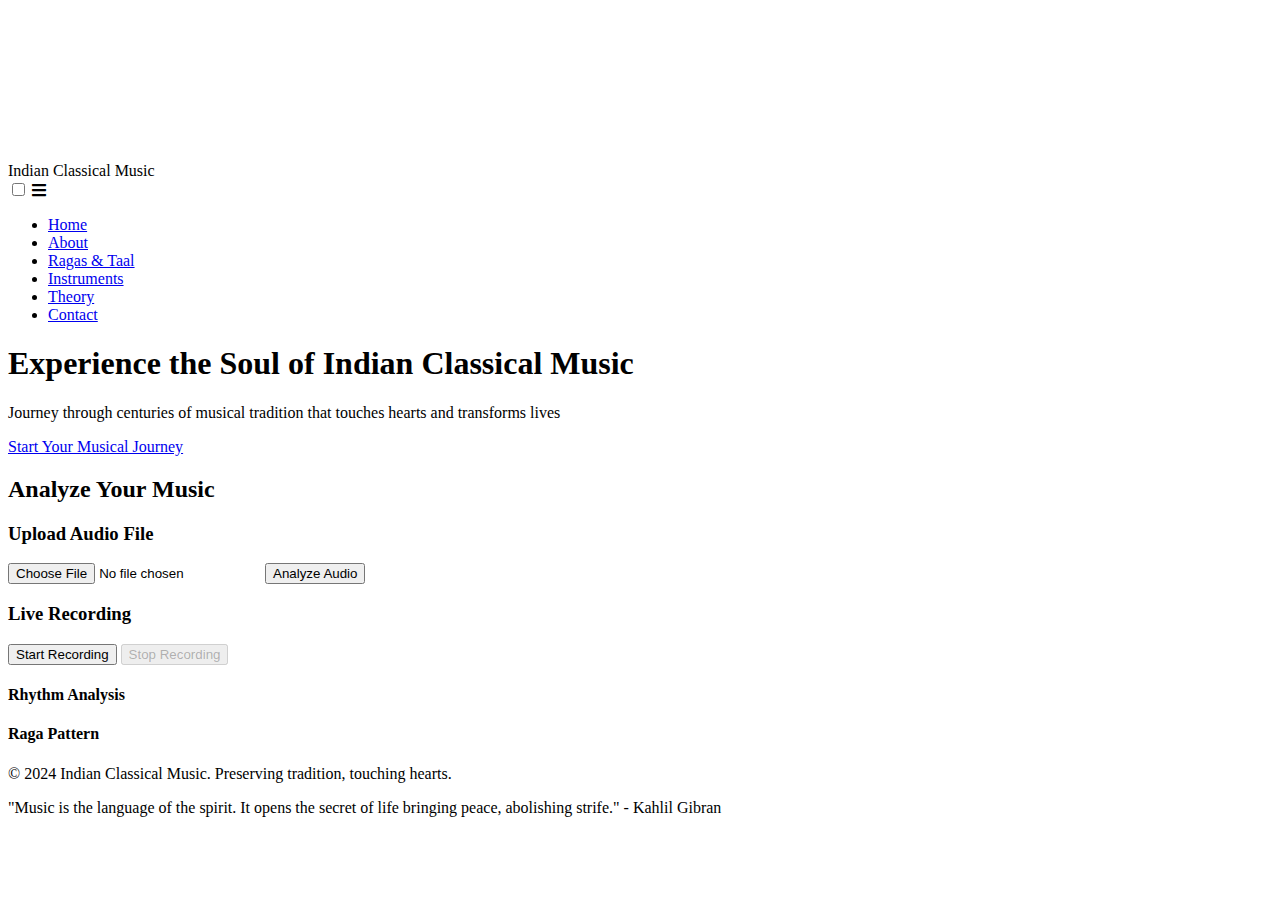
==== index.html @ 92039971 "Initial commit" ====
<!DOCTYPE html>
<html lang="en">
<head>
    <meta charset="UTF-8">
    <meta name="viewport" content="width=device-width, initial-scale=1.0">
    <title>Indian Classical Music - Analysis and Synthesis</title>
    <link rel="stylesheet" href="styles.css">
    <link rel="stylesheet" href="https://cdnjs.cloudflare.com/ajax/libs/font-awesome/6.0.0/css/all.min.css" 
        integrity="sha512-9usAa10IRO0HhonpyAIVpjrylPvoDwiPUiKdWk5t3PyolY1cOd4DSE0Ga+ri4AuTroPR5aQvXU9xC6qOPnzFeg==" 
        crossorigin="anonymous" referrerpolicy="no-referrer" />
    <link rel="preconnect" href="https://fonts.googleapis.com">
    <link rel="preconnect" href="https://fonts.gstatic.com" crossorigin>
    <link href="https://fonts.googleapis.com/css2?family=Lora:wght@400;700&family=Montserrat:wght@400;700&display=swap" 
        rel="stylesheet">
        <link rel="stylesheet" href="https://cdnjs.cloudflare.com/ajax/libs/font-awesome/5.15.4/css/all.min.css">
</head>
<body>
    <!-- Background Video -->
    <div class="background-video">
        <video autoplay muted loop id="bg-video">
            <source src="6594733-uhd_3840_2160_25fps.mp4" type="video/mp4">
            Your browser does not support the video tag.
        </video>
    </div>

    <!-- Background Audio -->
    <audio autoplay loop id="bg-audio" muted>
        <source src="tabla-flute-106-262274.mp3" type="audio/mp3">
        Your browser does not support the audio element.
    </audio>

    <!-- Header Section -->
    <header class="header">
        <div class="logo">Indian Classical Music</div>
        <nav class="nav">
            <input type="checkbox" id="nav-check">
            <label for="nav-check" class="nav-toggle">
                <i class="fas fa-bars"></i>
            </label>
            <ul>
                <li><a href="index.html">Home</a></li>
                <li><a href="about.html">About</a></li>
                <li><a href="ragas.html">Ragas & Taal</a></li>
                <li><a href="instruments.html">Instruments</a></li>
                <li><a href="theory.html">Theory</a></li>
                <li><a href="contact.html">Contact</a></li>
            </ul>
        </nav>
    </header>

    <!-- Hero Section -->
    <section class="hero" id="home">
        <div class="hero-content">
            <h1>Experience the Soul of Indian Classical Music</h1>
            <p>Journey through centuries of musical tradition that touches hearts and transforms lives</p>
            <a href="#about" class="cta-button">Start Your Musical Journey</a>
        </div>
    </section>

    <!-- Analysis Section -->
    <section id="analysis" class="section-padding">
        <div class="container">
            <h2 class="section-title">Analyze Your Music</h2>
            <div class="analysis-tools">
                <div class="upload-section">
                    <h3>Upload Audio File</h3>
                    <input type="file" id="audioFileInput" accept="audio/*" class="file-input">
                    <button id="analyzeButton" class="analyze-button">Analyze Audio</button>
                </div>
                <div class="live-recording">
                    <h3>Live Recording</h3>
                    <button id="startRecording" class="record-button">Start Recording</button>
                    <button id="stopRecording" class="record-button" disabled>Stop Recording</button>
                </div>
                <div class="analysis-results">
                    <div id="rhythmPattern" class="result-card">
                        <h4>Rhythm Analysis</h4>
                        <div class="visualization"></div>
                    </div>
                    <div id="ragaPattern" class="result-card">
                        <h4>Raga Pattern</h4>
                        <div class="visualization"></div>
                    </div>
                </div>
            </div>
        </div>
    </section>

    <!-- Other Sections: About, Ragas, Instruments, Theory, and Contact -->
    <!-- (Omitted for brevity, but structure remains the same as your original code) -->

    <!-- Footer -->
    <footer class="footer">
        <div class="container">
            <p>&copy; 2024 Indian Classical Music. Preserving tradition, touching hearts.</p>
            <p class="footer-quote">"Music is the language of the spirit. It opens the secret of life bringing peace, abolishing strife." - Kahlil Gibran</p>
        </div>
    </footer>

    <script src="scripts.js"></script>
</body>
</html>
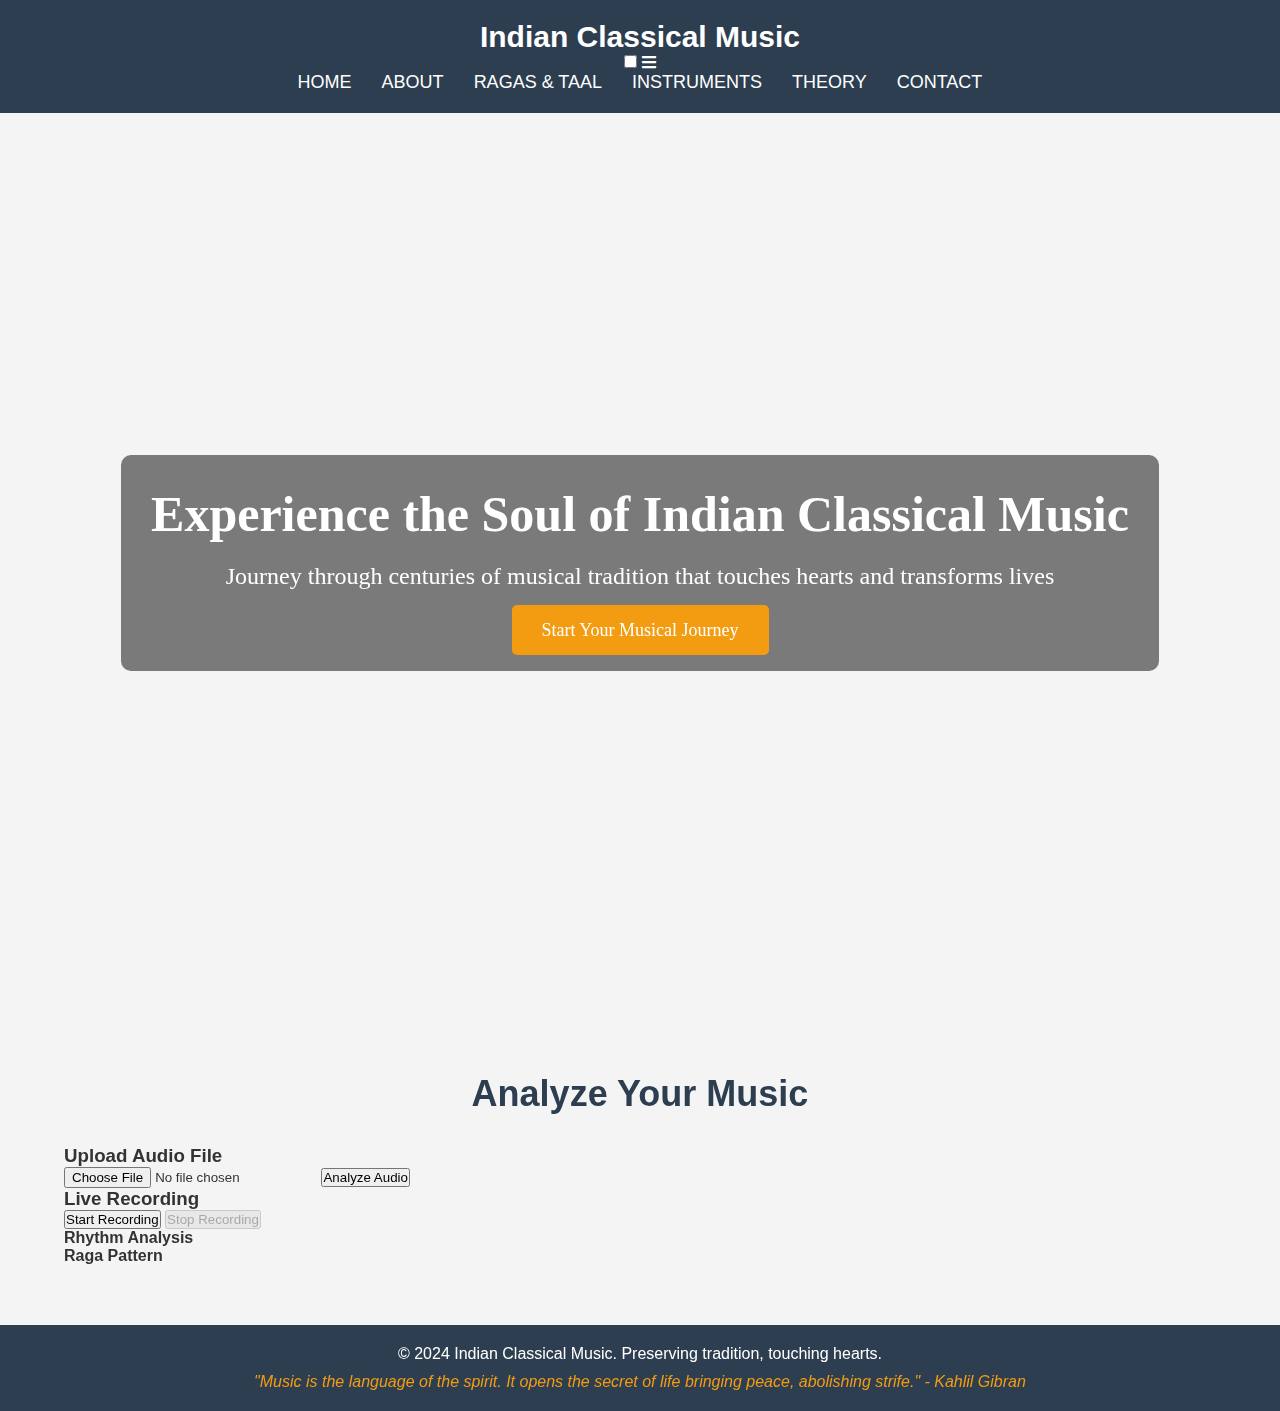
==== commit 48061859: "Update index.html" ====
--- a/index.html
+++ b/index.html
@@ -4,7 +4,7 @@
     <meta charset="UTF-8">
     <meta name="viewport" content="width=device-width, initial-scale=1.0">
     <title>Indian Classical Music - Analysis and Synthesis</title>
-    <link rel="stylesheet" href="styles.css">
+    <link rel="stylesheet" href="style.css">
     <link rel="stylesheet" href="https://cdnjs.cloudflare.com/ajax/libs/font-awesome/6.0.0/css/all.min.css" 
         integrity="sha512-9usAa10IRO0HhonpyAIVpjrylPvoDwiPUiKdWk5t3PyolY1cOd4DSE0Ga+ri4AuTroPR5aQvXU9xC6qOPnzFeg==" 
         crossorigin="anonymous" referrerpolicy="no-referrer" />
--- a/style.css
+++ b/style.css
@@ -0,0 +1,465 @@
+* {
+  margin: 0;
+  padding: 0;
+  box-sizing: border-box;
+}
+
+body {
+  font-family: 'Arial', sans-serif;
+  background-color: #F4F4F4;
+  color: #333;
+}
+
+.container {
+  width: 90%;
+  margin: 0 auto;
+}
+
+/* Header Styles */
+.header {
+  background-color: #2C3E50;
+  color: white;
+  padding: 20px 0;
+  text-align: center;
+  position: sticky;
+  top: 0;
+  z-index: 1000;
+}
+
+.header .logo {
+  font-size: 30px;
+  font-weight: bold;
+}
+
+.nav ul {
+  list-style: none;
+  padding: 0;
+  display: flex;
+  justify-content: center;
+  gap: 30px;
+}
+
+.nav ul li {
+  display: inline-block;
+}
+
+.nav ul li a {
+  color: white;
+  text-decoration: none;
+  font-size: 18px;
+  text-transform: uppercase;
+}
+
+.nav ul li a:hover {
+  color: #F39C12;
+}
+
+/* Hero Section Styles */
+.hero {
+  background: url('path_to_image.jpg') no-repeat center center/cover;
+  height: 100vh;
+  display: flex;
+  justify-content: center;
+  align-items: center;
+  color: white;
+  text-align: center;
+  font-family: 'Georgia', serif;
+}
+
+.hero-content {
+  background: rgba(0, 0, 0, 0.5);
+  padding: 30px;
+  border-radius: 10px;
+}
+
+.hero h1 {
+  font-size: 50px;
+  margin-bottom: 20px;
+}
+
+.hero p {
+  font-size: 24px;
+  margin-bottom: 30px;
+}
+
+.cta-button {
+  background-color: #F39C12;
+  padding: 15px 30px;
+  color: white;
+  font-size: 18px;
+  text-decoration: none;
+  border-radius: 5px;
+}
+
+.cta-button:hover {
+  background-color: #E67E22;
+}
+
+/* Section Padding */
+.section-padding {
+  padding: 60px 0;
+}
+
+/* About Section */
+#about {
+  background-color: #ECF0F1;
+}
+
+.about-content {
+  display: flex;
+  justify-content: center;
+}
+
+.about-text {
+  max-width: 800px;
+  font-size: 18px;
+  line-height: 1.6;
+}
+
+.section-title {
+  font-size: 36px;
+  color: #2C3E50;
+  text-align: center;
+  margin-bottom: 30px;
+}
+
+.section-description {
+  font-size: 18px;
+  color: #7F8C8D;
+  text-align: center;
+  margin-bottom: 50px;
+}
+
+/* Ragas & Taal Section */
+#ragas {
+  background-color: #F9E79F;
+}
+
+.ragas-container {
+  max-width: 1200px;
+  margin: 0 auto;
+}
+
+.raga-filters {
+  display: flex;
+  justify-content: center;
+  gap: 20px;
+  margin-bottom: 30px;
+}
+
+.raga-filters select {
+  padding: 10px;
+  border-radius: 5px;
+  border: 1px solid #ddd;
+  font-size: 16px;
+  background-color: white;
+}
+
+.ragas-grid {
+  display: grid;
+  grid-template-columns: repeat(auto-fit, minmax(300px, 1fr));
+  gap: 30px;
+  padding: 20px;
+}
+
+.raga-card {
+  background: white;
+  border-radius: 10px;
+  padding: 20px;
+  box-shadow: 0 4px 6px rgba(0, 0, 0, 0.1);
+  transition: transform 0.3s ease;
+}
+
+.raga-card:hover {
+  transform: translateY(-5px);
+}
+
+.raga-notation {
+  background: #f5f5f5;
+  padding: 15px;
+  border-radius: 5px;
+  margin: 15px 0;
+}
+
+.taal-section {
+  margin-top: 50px;
+}
+
+.taal-grid {
+  display: grid;
+  grid-template-columns: repeat(auto-fit, minmax(250px, 1fr));
+  gap: 30px;
+  margin-top: 30px;
+}
+
+.taal-card {
+  background: white;
+  padding: 20px;
+  border-radius: 10px;
+  box-shadow: 0 4px 6px rgba(0, 0, 0, 0.1);
+}
+
+.taal-visualization {
+  margin: 20px 0;
+}
+
+.taal-beats {
+  display: flex;
+  gap: 10px;
+  justify-content: center;
+}
+
+.taal-section {
+  display: flex;
+  gap: 5px;
+}
+
+.beat {
+  width: 20px;
+  height: 20px;
+  border-radius: 50%;
+  background: #ddd;
+  transition: background-color 0.3s ease;
+}
+
+.beat.active {
+  background: #F39C12;
+}
+
+.play-taal-btn {
+  background: #3498DB;
+  color: white;
+  border: none;
+  padding: 10px 20px;
+  border-radius: 5px;
+  cursor: pointer;
+  transition: background 0.3s ease;
+}
+
+.play-taal-btn:hover {
+  background: #2980B9;
+}
+
+@media (max-width: 768px) {
+  .nav ul {
+    flex-direction: column;
+    gap: 15px;
+  }
+
+  .raga-filters {
+      flex-direction: column;
+      align-items: center;
+  }
+
+  .raga-filters select {
+      width: 80%;
+  }
+}
+
+/* Instruments Section */
+#instruments {
+  background-color: #ECF0F1;
+}
+
+.instruments-grid {
+  display: grid;
+  grid-template-columns: repeat(auto-fill, minmax(250px, 1fr));
+  gap: 30px;
+  margin-top: 30px;
+}
+
+.instrument-card {
+  background-color: white;
+  padding: 20px;
+  border-radius: 10px;
+  box-shadow: 0px 4px 10px rgba(0, 0, 0, 0.1);
+  text-align: center;
+}
+
+.instrument-card img {
+  max-width: 100%;
+  height: auto;
+  border-radius: 10px;
+}
+
+.instrument-card h3 {
+  font-size: 22px;
+  margin-top: 20px;
+}
+
+.instrument-story {
+  margin-top: 10px;
+  font-size: 14px;
+  color: #7F8C8D;
+}
+
+/* Theory Section */
+#theory {
+  background-color: #F9E79F;
+}
+
+.theory-content {
+  display: flex;
+  justify-content: center;
+  gap: 30px;
+}
+
+.theory-card {
+  background-color: #3498DB;
+  color: white;
+  width: 250px;
+  padding: 20px;
+  text-align: center;
+  border-radius: 10px;
+  transition: transform 0.3s ease, box-shadow 0.3s ease;
+}
+
+.theory-card:hover {
+  transform: scale(1.05);
+  box-shadow: 0px 4px 10px rgba(0, 0, 0, 0.2);
+}
+
+.theory-card h3 {
+  font-size: 22px;
+}
+
+.theory-card p {
+  font-size: 14px;
+  color: #ECF0F1;
+}
+
+/* Contact Section */
+#contact {
+  background-color: #2C3E50;
+  color: white;
+}
+
+.contact-form {
+  display: flex;
+  flex-direction: column;
+  max-width: 600px;
+  margin: 0 auto;
+}
+
+.contact-form input, .contact-form textarea {
+  padding: 15px;
+  margin-bottom: 15px;
+  font-size: 16px;
+  border: none;
+  border-radius: 5px;
+}
+
+.contact-form button {
+  background-color: #F39C12;
+  padding: 15px;
+  color: white;
+  font-size: 18px;
+  border: none;
+  border-radius: 5px;
+  cursor: pointer;
+}
+
+.contact-form button:hover {
+  background-color: #E67E22;
+}
+
+/* Footer Styles */
+.footer {
+  background-color: #2C3E50;
+  color: white;
+  text-align: center;
+  padding: 20px 0;
+}
+
+.footer p {
+  font-size: 16px;
+}
+
+.footer-quote {
+  font-size: 18px;
+  font-style: italic;
+  color: #F39C12;
+  margin-top: 10px;
+}
+
+/* Background Video Styles */
+.background-video {
+  position: fixed;
+  top: 0;
+  left: 0;
+  width: 100%;
+  height: 100%;
+  z-index: -1; /* Sends the video behind other elements */
+}
+
+#bg-video {
+  width: 100%;
+  height: 100%;
+  object-fit: cover; /* Ensures the video covers the entire screen */
+}
+
+/* Background Audio */
+#bg-audio {
+  display: none; /* Hide the audio player */
+}
+.audio-control-button {
+  position: fixed;
+  top: 20%;
+  right: 10px;
+  background-color: #f1f1f1;
+  border: none;
+  padding: 10px 15px;
+  font-size: 16px;
+  cursor: pointer;
+  border-radius: 5px;
+  box-shadow: 0 2px 10px rgba(0, 0, 0, 0.2);
+}
+.audio-control-button:hover {
+  background-color: #ddd;
+}
+
+/* Section padding */
+.section-padding {
+  padding: 60px 0;
+}
+
+/* Instruments Section Styling */
+.instruments-list {
+  display: flex;
+  flex-wrap: wrap;
+  gap: 20px;
+  justify-content: center;
+}
+
+.instrument-card {
+  background-color: #f9f9f9;
+  border-radius: 8px;
+  box-shadow: 0 2px 5px rgba(0, 0, 0, 0.1);
+  padding: 20px;
+  text-align: center;
+  width: 300px;
+  transition: transform 0.3s ease;
+}
+
+.instrument-card:hover {
+  transform: translateY(-10px);
+}
+
+.instrument-card img {
+  width: 100%;
+  height: auto;
+  border-radius: 8px;
+  object-fit: cover;
+}
+
+.instrument-card h3 {
+  margin-top: 15px;
+  font-size: 22px;
+  font-weight: bold;
+}
+
+.instrument-card p {
+  margin-top: 10px;
+  font-size: 16px;
+  color: #555;
+}